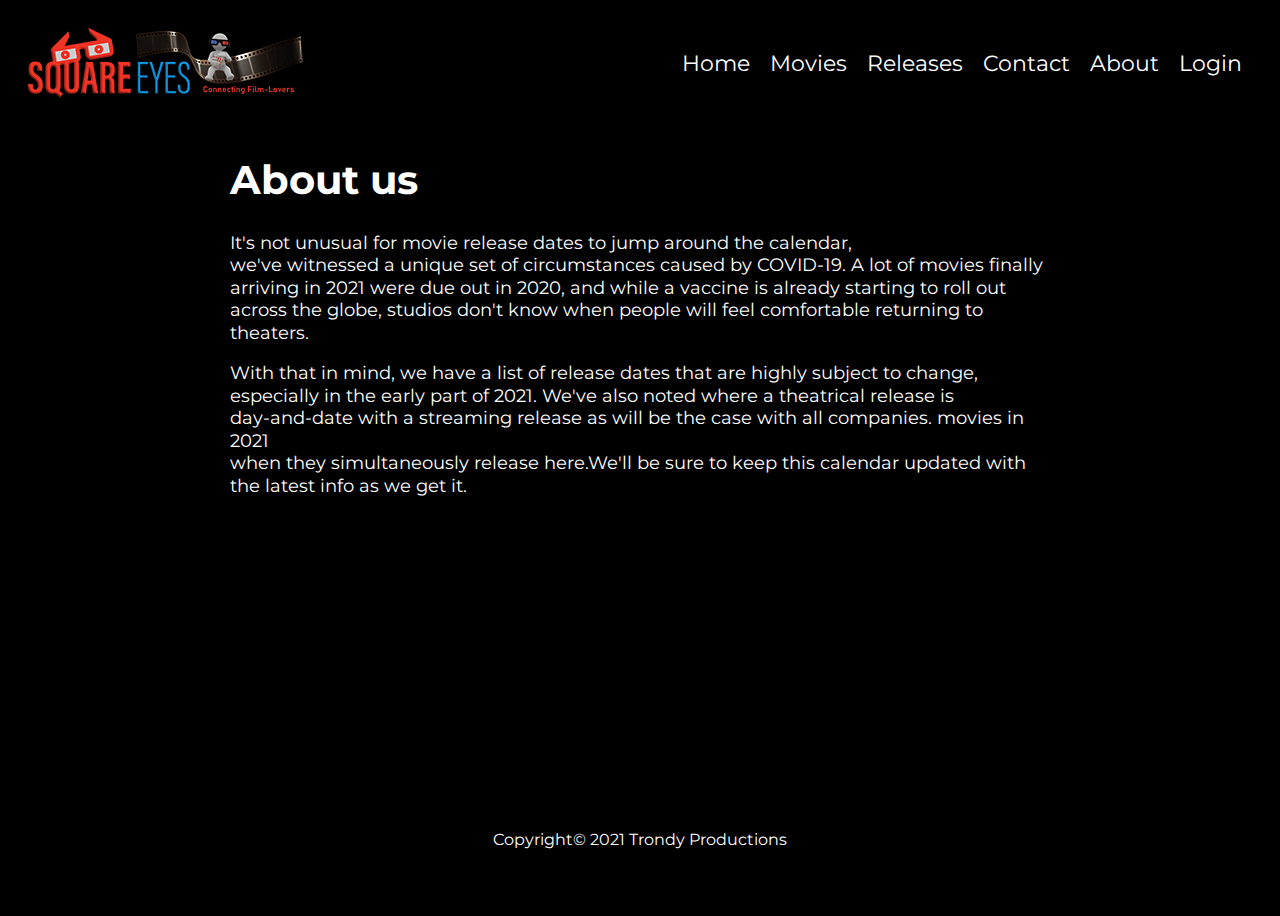
==== about.html @ 729745c1 "updates" ====
<!DOCTYPE html>
<html lang="en">
	<head>
		<meta charset="UTF-8" />
		<meta name="description" content="Streaming media content" />
		<meta name="keywords" content="Movies, Watch film, Share movies" />
		<meta name="author" content="Trondy" />
		<meta http-equiv="X-UA-Compatible" content="IE=edge" />
		<meta name="viewport" content="width=device-width, initial-scale=1.0" />
		<title>SquareEyes - Movies for every film lover</title>
		<meta
			name="description"
			content="Streaming high quality media content for millions of users worldwide! "
		/>

		<!-- Facebook Meta Tags -->
		<meta
			property="og:url"
			content="https://trondy-moviecentral.netlify.app/"
		/>
		<meta property="og:type" content="website" />
		<meta
			property="og:title"
			content="SquareEyes - Movies for every film lover"
		/>
		<meta
			property="og:description"
			content="Streaming high quality media content for millions of users worldwide! "
		/>
		<meta
			property="og:image"
			content="https://trondy-moviecentral.netlify.app/images/newlogo-dark.jpg"
		/>

		<!-- Twitter Meta Tags -->
		<meta name="twitter:card" content="summary_large_image" />
		<meta property="twitter:domain" content="trondy-moviecentral.netlify.app" />
		<meta
			property="twitter:url"
			content="https://trondy-moviecentral.netlify.app/"
		/>
		<meta
			name="twitter:title"
			content="SquareEyes - Movies for every film lover"
		/>
		<meta
			name="twitter:description"
			content="Streaming high quality media content for millions of users worldwide! "
		/>
		<meta
			name="twitter:image"
			content="https://trondy-moviecentral.netlify.app/images/newlogo-dark.jpg"
		/>
		<link rel="shortcut icon" type="image/png" href="Images/icon.png" />
		<link rel="stylesheet" href="/styles/nav.css" />
		<link rel="stylesheet" href="/styles/news.css" />
		<script src="/js/script.js" defer></script>
	</head>
	<body>
		<nav class="navbar">
			<img src="images/squareeyeslogo.png" class="logo" />
			<a href="#" class="toggle-button">
				<span class="bar"></span>
				<span class="bar"></span>
				<span class="bar"></span>
			</a>
			<div class="navbar-links">
				<ul>
					<li><a href="index.html">Home</a></li>
					<li><a href="search.html">Movies</a></li>
					<li><a href="news.html">Releases</a></li>
					<li><a href="contact.html">Contact</a></li>
					<li><a href="about.html">About</a></li>
					<li><a href="login.html">Login</a></li>
				</ul>
			</div>
		</nav>

		<main>
			<article class="article">
				<div class="headline">
					<h1>About us</h1>
				</div>

				<div class="article-text">
					<p class="first"
						>It's not unusual for movie release dates to jump around the
						calendar, <br />
						we've witnessed a unique set of circumstances caused by COVID-19. A
						lot of movies finally <br />
						arriving in 2021 were due out in 2020, and while a vaccine is
						already starting to roll out <br />
						across the globe, studios don't know when people will feel
						comfortable returning to theaters.</p
					>
					<p class="second"
						>With that in mind, we have a list of release dates that are highly
						subject to change, <br />
						especially in the early part of 2021. We've also noted where a
						theatrical release is <br />
						day-and-date with a streaming release as will be the case with all
						companies. movies in 2021 <br />
						when they simultaneously release here.We'll be sure to keep this
						calendar updated with <br />
						the latest info as we get it.</p
					>
				</div>
			</article>
		</main>

		<footer class="footer"> Copyright&#169; 2021 Trondy Productions </footer>
	</body>
</html>
---- styles/nav.css ----
@import url("https://fonts.googleapis.com/css2?family=Montserrat:ital,wght@0,700;1,600&display=swap");

html {
  box-sizing: border-box;
  font-size: 62.5%;
}

body {
  background-color: #000000;
  font-family: "Montserrat", sans-serif;
}
.navbar {
  display: flex;
  position: relative;
  justify-content: space-between;
  align-items: center;
  background-color: #000000;
  color: white;
  font-size: 22px;
}
.logo {
  display: flex;
  margin: 20px;
  cursor: pointer;
}

.navbar-links {
  height: 100%;
}

.navbar-links ul {
  display: flex;
  margin: 20px;
  padding: 0;
}

.navbar-links li {
  list-style: none;
}

.navbar-links li a {
  display: block;
  text-decoration: none;
  color: white;
  padding: 1rem;
}

.navbar-links li:hover,
.navbar-links.active {
  background-color: #b11421;
  border-radius: 5px;
}

.toggle-button {
  margin: 20px;
  position: absolute;
  top: 0.75rem;
  right: 1rem;
  display: none;
  flex-direction: column;
  justify-content: space-between;
  width: 28px;
  height: 28px;
}

.toggle-button .bar {
  height: 3px;
  width: 100%;
  background-color: white;
  border-radius: 10px;
}
.footer {
  padding-bottom: 10px;
  padding-top: 10px;
  position: fixed;
  left: 0;
  bottom: 0;
  width: 100%;
  height: 60px;
  background-color: black;
  color: white;
  font-family: "Montserrat", sans-serif;
  font-size: medium;
  text-align: center;
}
/*----------------- separating the code -------*/
@media (max-width: 900px) {
  .navbar-links {
    font-size: 16px;
  }
@media (max-width: 650px) {
  .navbar {
    flex-direction: column;
    align-items: flex-start;
  }

  .toggle-button {
    display: flex;
  }

  .navbar-links {
    display: none;
    width: 100%;
  }

  .navbar-links ul {
    width: 100%;
    flex-direction: column;
    font-size: 20px;
    line-height: 50px;
    text-decoration: underline;
  }

  .navbar-links ul li {
    text-align: center;
  }

  .navbar-links ul li a {
    padding: 0.5rem 1rem;
  }

  .navbar-links.active {
    display: flex;
  }
}
---- styles/news.css ----
@import url("https://fonts.googleapis.com/css2?family=Montserrat:ital,wght@0,700;1,600&display=swap");

html {
  box-sizing: border-box;
  font-size: 62.5%;
}

body {
  background-color: #000000;
  font-family: "Montserrat", sans-serif;
  justify-content: center;
  align-items: center;
  min-height: 100vh;
}

.article {
  color: white;
  font-family: "Montserrat", sans-serif;
  margin: -1em auto;
  padding: 0.5em 1em;
  max-width: 820px;
  font-size: 2em;
  line-height: 1.25;
  padding-top: 30px;
  padding-bottom: 200px;
}
.article-text {
  margin-top: 25px;
  font-size: large;
}

@media (max-width: 650px) {
  .newsrow {
    display: flex;
    flex-direction: column;
    gap: 40px;
  }
  .login-form {
    grid-template-columns: 1fr;
    grid-template-rows: 1fr, 1fr;
  }
}
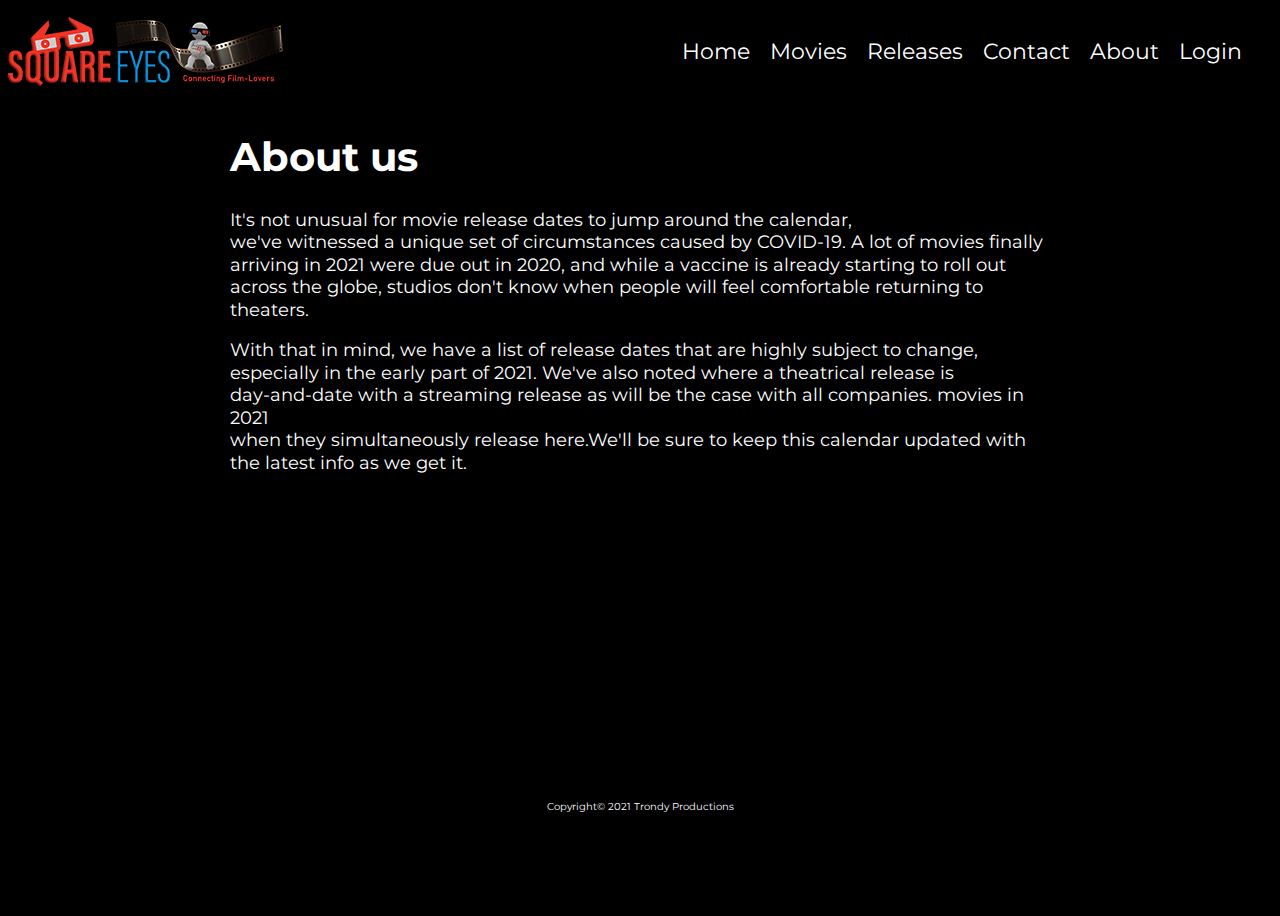
==== commit f7d2144a: "changes" ====
--- a/about.html
+++ b/about.html
@@ -7,7 +7,7 @@
 		<meta name="author" content="Trondy" />
 		<meta http-equiv="X-UA-Compatible" content="IE=edge" />
 		<meta name="viewport" content="width=device-width, initial-scale=1.0" />
-		<title>SquareEyes - Movies for every film lover</title>
+		<title>SquareEyes - About us</title>
 		<meta
 			name="description"
 			content="Streaming high quality media content for millions of users worldwide! "
--- a/styles/nav.css
+++ b/styles/nav.css
@@ -3,6 +3,7 @@
 html {
   box-sizing: border-box;
   font-size: 62.5%;
+  scroll-behavior: smooth;
 }
 
 body {
@@ -20,7 +21,7 @@
 }
 .logo {
   display: flex;
-  margin: 20px;
+  margin-right: 20px;
   cursor: pointer;
 }
 
@@ -70,25 +71,61 @@
   border-radius: 10px;
 }
 .footer {
-  padding-bottom: 10px;
+  display: block;
+  place-items: center;
+  padding-bottom: 0px;
   padding-top: 10px;
   position: fixed;
   left: 0;
   bottom: 0;
   width: 100%;
-  height: 60px;
+  height: 100px;
   background-color: black;
   color: white;
   font-family: "Montserrat", sans-serif;
-  font-size: medium;
+  font-size: 10px;
   text-align: center;
 }
+
+h2 {
+  font-size: 20px;
+  color: rgb(88, 88, 238);
+}
+.gotop-btn{
+  position: fixed;
+  width: 50px;
+  height: 50px;
+  background: #ee3131;
+  bottom: 40px;
+  right: 50px;
+  border-radius: 20px;
+
+  text-decoration: none;
+  text-align: center;
+  line-height: 50px;
+  color: white;
+  font-size: 22px;
+}
+
 /*----------------- separating the code -------*/
-@media (max-width: 900px) {
+
+@media (max-width: 950px) {
   .navbar-links {
     font-size: 16px;
   }
-@media (max-width: 650px) {
+  .logo {
+    margin-left: 5px;
+    margin-top: 5px;
+    margin-bottom: 15px;
+    width: 200px;
+  }
+
+@media (max-width: 730px) {
+  .logo {
+    margin-left: 5px;
+    margin-top: 10px;
+    width: 200px;
+  }
   .navbar {
     flex-direction: column;
     align-items: flex-start;
@@ -96,6 +133,8 @@
 
   .toggle-button {
     display: flex;
+    margin-top: 20px;
+    margin-right: 20px;
   }
 
   .navbar-links {
@@ -122,4 +161,5 @@
   .navbar-links.active {
     display: flex;
   }
+
 }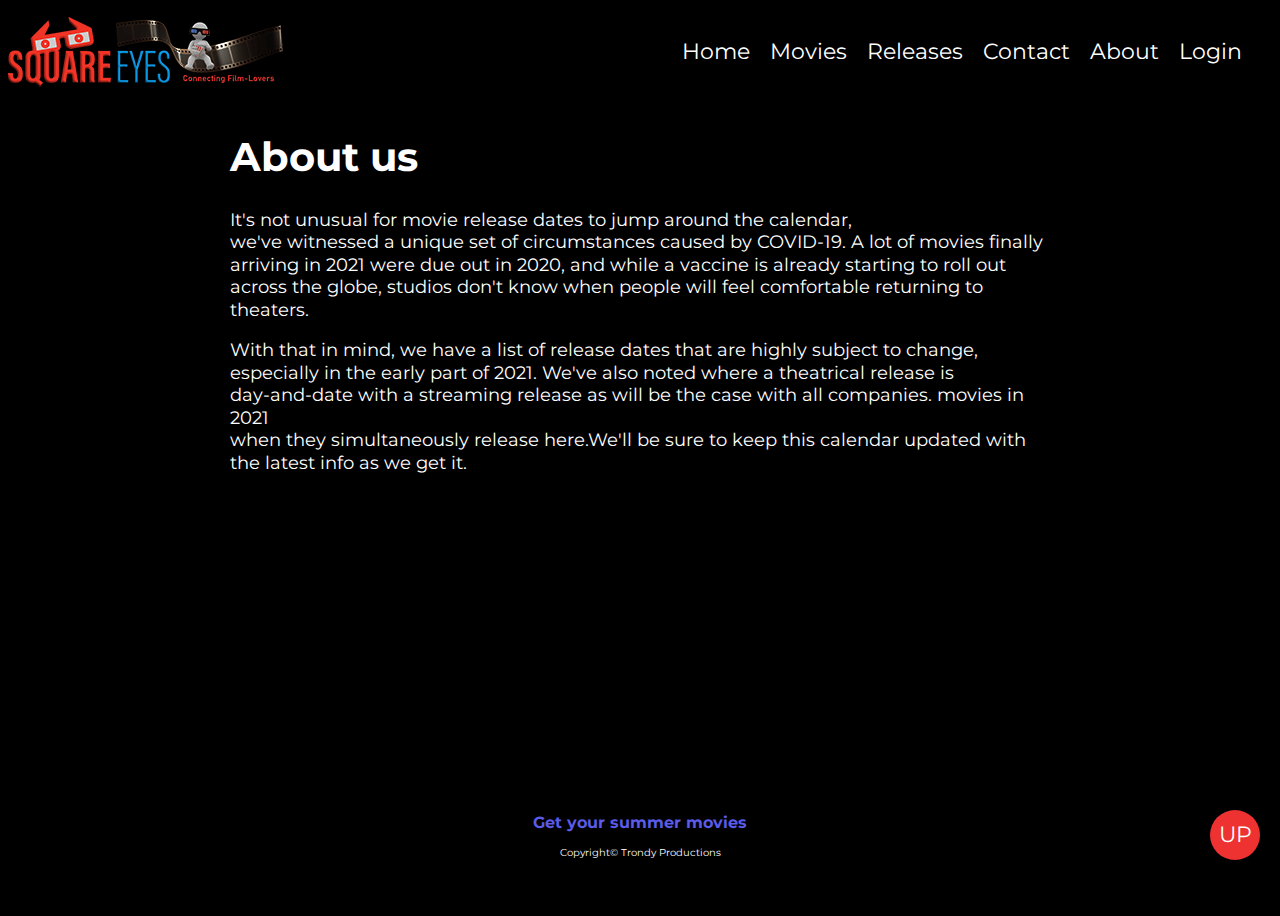
==== commit 2d7cb1c7: "fixes  and search field site" ====
--- a/about.html
+++ b/about.html
@@ -63,6 +63,7 @@
 				<span class="bar"></span>
 				<span class="bar"></span>
 				<span class="bar"></span>
+				<span class="bar"></span>
 			</a>
 			<div class="navbar-links">
 				<ul>
@@ -108,6 +109,14 @@
 			</article>
 		</main>
 
-		<footer class="footer"> Copyright&#169; 2021 Trondy Productions </footer>
+		<footer>
+			<section class="footer">
+				<div>
+					<h2 class="h2footer">Get your summer movies</h2>
+					<p>Copyright&copy; Trondy Productions</p>
+				</div>
+			</section>
+			<a class="gotop-btn" href="#">UP</a>
+		</footer>
 	</body>
 </html>
--- a/styles/nav.css
+++ b/styles/nav.css
@@ -87,9 +87,9 @@
   text-align: center;
 }
 
-h2 {
-  font-size: 20px;
-  color: rgb(88, 88, 238);
+.h2footer {
+  font-size: 16px;
+  color: #5b5be7;
 }
 .gotop-btn{
   position: fixed;
@@ -97,8 +97,8 @@
   height: 50px;
   background: #ee3131;
   bottom: 40px;
-  right: 50px;
-  border-radius: 20px;
+  right: 20px;
+  border-radius: 25px;
 
   text-decoration: none;
   text-align: center;
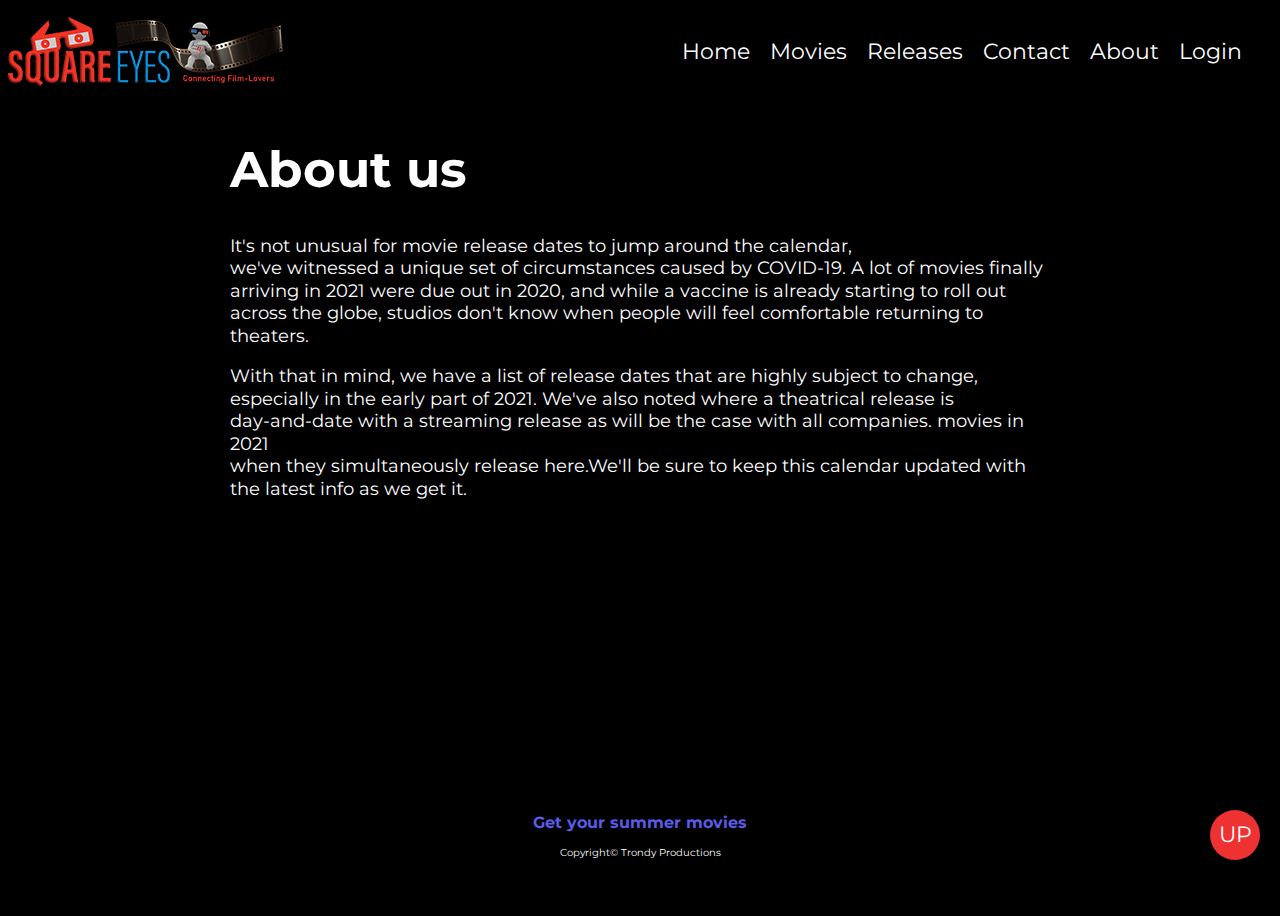
==== commit c3e42aa1: "logo alt txt" ====
--- a/about.html
+++ b/about.html
@@ -58,7 +58,7 @@
 	</head>
 	<body>
 		<nav class="navbar">
-			<img src="images/squareeyeslogo.png" class="logo" />
+			<img src="images/squareeyeslogo.png" class="logo" alt="logo" />
 			<a href="#" class="toggle-button">
 				<span class="bar"></span>
 				<span class="bar"></span>
--- a/styles/nav.css
+++ b/styles/nav.css
@@ -73,8 +73,6 @@
 .footer {
   display: block;
   place-items: center;
-  padding-bottom: 0px;
-  padding-top: 10px;
   position: fixed;
   left: 0;
   bottom: 0;
--- a/styles/news.css
+++ b/styles/news.css
@@ -1,42 +1,151 @@
 @import url("https://fonts.googleapis.com/css2?family=Montserrat:ital,wght@0,700;1,600&display=swap");
+@import url("https://fonts.googleapis.com/css2?family=Niconne&display=swap");
 
 html {
-  box-sizing: border-box;
-  font-size: 62.5%;
+	box-sizing: border-box;
 }
 
 body {
-  background-color: #000000;
-  font-family: "Montserrat", sans-serif;
-  justify-content: center;
-  align-items: center;
-  min-height: 100vh;
+	background-color: #000000;
+	font-family: "Montserrat", sans-serif;
+	justify-content: center;
+	align-items: center;
+	min-height: 100vh;
+}
+.main-content {
+	max-width: 900px;
+	margin: 0 auto;
+	padding: 100px 0 0;
+}
+.film-frame {
+	width: 100%;
+	height: 0;
+	padding-bottom: 56.25%;
+	position: relative;
+}
+.film-frame iframe {
+	position: absolute;
+	width: 100%;
+	height: 100%;
+	padding-bottom: 56.25%;
+}
+/*------------------------Profile page-------------*/
+.profilehead {
+	display: block;
+	position: relative;
+	text-align: center;
+	color: #ffffff;
+}
+.headline {
+	font-size: 25px;
+	font-weight: bold;
+}
+.headline p {
+	color: #666161;
+	font-size: 17px;
+}
+.wrapperpro {
+	display: flex;
+	position: relative;
+	padding-left: 20px;
+	padding-bottom: 20px;
+	height: 300px;
+	margin-left: 25%;
 }
 
+.wrapperpro .left {
+	width: 200px;
+	background: linear-gradient(to right, #f36541, #e6211a);
+	padding: 20px 15px;
+	border-top-left-radius: 5px;
+	border-bottom-left-radius: 5px;
+	text-align: center;
+	color: rgb(255, 255, 255);
+}
+
+.wrapperpro .left img {
+	border-radius: 5px;
+	margin-bottom: 10px;
+}
+
+.wrapperpro .left h4 {
+	font-size: 28px;
+	font-family: "Niconne", cursive;
+	margin-bottom: 10px;
+}
+
+.wrapperpro .left p {
+	font-size: 12px;
+}
+.wrapperpro .right p {
+}
+.wrapperpro .right {
+	width: 300px;
+	background: #ffffff;
+	padding: 10px 10px;
+	border-top-right-radius: 5px;
+	border-bottom-right-radius: 5px;
+}
+
+.wrapperpro .right .info,
+.wrapperpro .right .history {
+	margin-bottom: 25px;
+}
+
+.wrapperpro .right .info h3,
+.wrapperpro .right .history h3 {
+	margin-bottom: 5px;
+	padding-bottom: 5px;
+	border-bottom: 1px solid #fb0000;
+	color: #000000;
+	font-size: 20px;
+	letter-spacing: 3px;
+}
+
+/*------------------------end of Profile page-------------*/
 .article {
-  color: white;
-  font-family: "Montserrat", sans-serif;
-  margin: -1em auto;
-  padding: 0.5em 1em;
-  max-width: 820px;
-  font-size: 2em;
-  line-height: 1.25;
-  padding-top: 30px;
-  padding-bottom: 200px;
+	color: white;
+	font-family: "Montserrat", sans-serif;
+	margin: -1em auto;
+	padding: 0.5em 1em;
+	max-width: 820px;
+	font-size: 2em;
+	line-height: 1.25;
+	padding-top: 30px;
+	padding-bottom: 200px;
 }
 .article-text {
-  margin-top: 25px;
-  font-size: large;
+	margin-top: 25px;
+	font-size: large;
 }
 
 @media (max-width: 650px) {
-  .newsrow {
-    display: flex;
-    flex-direction: column;
-    gap: 40px;
-  }
-  .login-form {
-    grid-template-columns: 1fr;
-    grid-template-rows: 1fr, 1fr;
-  }
+	.newsrow {
+		display: flex;
+		flex-direction: column;
+		gap: 40px;
+	}
+	.login-form {
+		grid-template-columns: 1fr;
+		grid-template-rows: 1fr, 1fr;
+	}
+	.wrapperpro {
+		position: relative;
+		place-content: center;
+		margin: auto;
+		top: 50px;
+		max-width: 550px;
+		display: flex;
+	}
+	.wrapperpro .right {
+		width: 210px;
+		background: #ffffff;
+		border-radius: 5px;
+	}
+	.wrapperpro .left {
+		border-radius: 5px;
+	}
+	.headline {
+		font-size: 18px;
+	}
 }
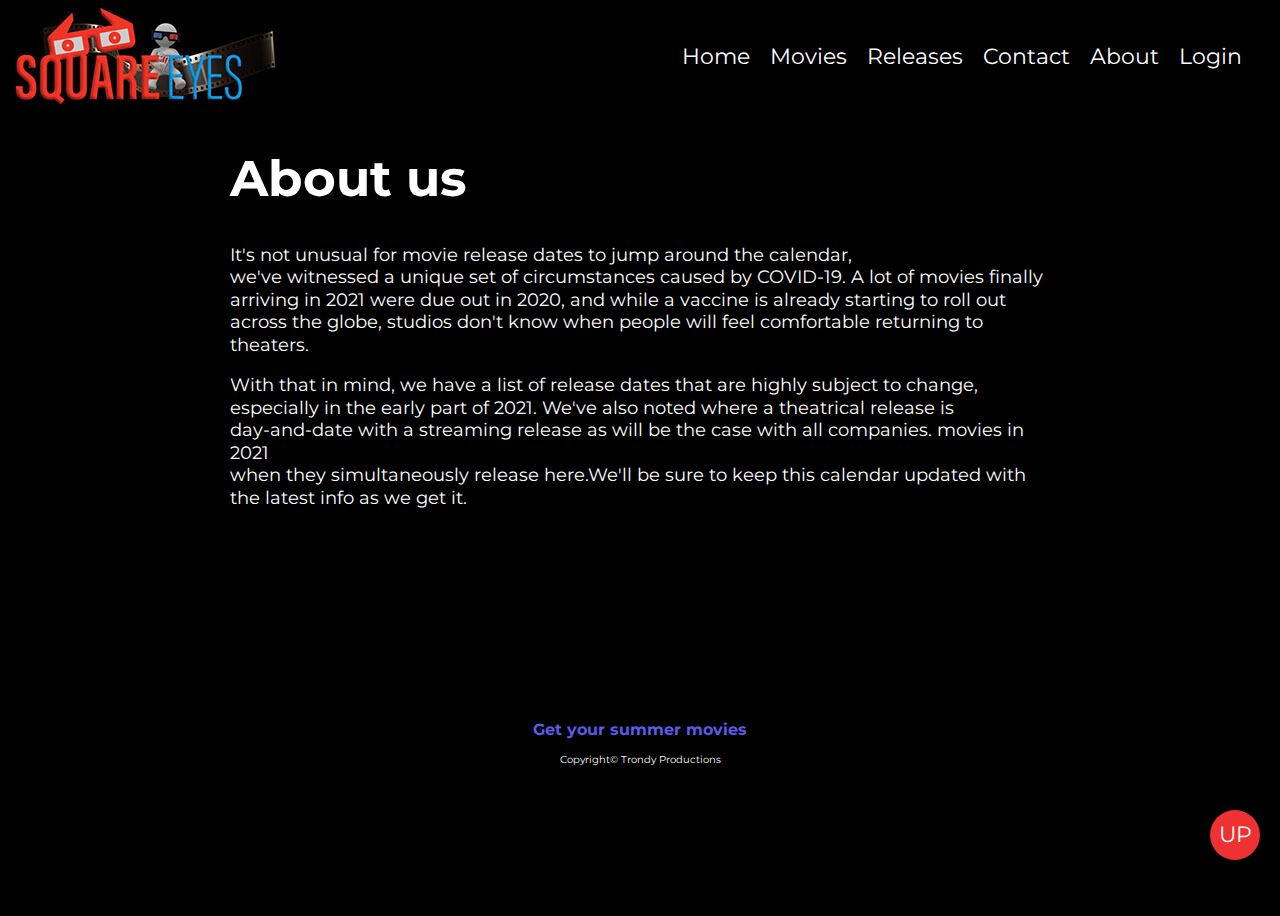
==== commit af7766df: "meta limited" ====
--- a/about.html
+++ b/about.html
@@ -8,49 +8,7 @@
 		<meta http-equiv="X-UA-Compatible" content="IE=edge" />
 		<meta name="viewport" content="width=device-width, initial-scale=1.0" />
 		<title>SquareEyes - About us</title>
-		<meta
-			name="description"
-			content="Streaming high quality media content for millions of users worldwide! "
-		/>
-
-		<!-- Facebook Meta Tags -->
-		<meta
-			property="og:url"
-			content="https://trondy-moviecentral.netlify.app/"
-		/>
-		<meta property="og:type" content="website" />
-		<meta
-			property="og:title"
-			content="SquareEyes - Movies for every film lover"
-		/>
-		<meta
-			property="og:description"
-			content="Streaming high quality media content for millions of users worldwide! "
-		/>
-		<meta
-			property="og:image"
-			content="https://trondy-moviecentral.netlify.app/images/newlogo-dark.jpg"
-		/>
-
-		<!-- Twitter Meta Tags -->
-		<meta name="twitter:card" content="summary_large_image" />
-		<meta property="twitter:domain" content="trondy-moviecentral.netlify.app" />
-		<meta
-			property="twitter:url"
-			content="https://trondy-moviecentral.netlify.app/"
-		/>
-		<meta
-			name="twitter:title"
-			content="SquareEyes - Movies for every film lover"
-		/>
-		<meta
-			name="twitter:description"
-			content="Streaming high quality media content for millions of users worldwide! "
-		/>
-		<meta
-			name="twitter:image"
-			content="https://trondy-moviecentral.netlify.app/images/newlogo-dark.jpg"
-		/>
+		<meta name="description" content="About SquareEyes" />
 		<link rel="shortcut icon" type="image/png" href="Images/icon.png" />
 		<link rel="stylesheet" href="/styles/nav.css" />
 		<link rel="stylesheet" href="/styles/news.css" />
--- a/styles/nav.css
+++ b/styles/nav.css
@@ -9,6 +9,7 @@
 body {
   background-color: #000000;
   font-family: "Montserrat", sans-serif;
+  min-height: 100vh;
 }
 .navbar {
   display: flex;
@@ -73,7 +74,6 @@
 .footer {
   display: block;
   place-items: center;
-  position: fixed;
   left: 0;
   bottom: 0;
   width: 100%;
@@ -159,5 +159,5 @@
   .navbar-links.active {
     display: flex;
   }
-
+  
 }--- a/styles/news.css
+++ b/styles/news.css
@@ -49,7 +49,7 @@
 	position: relative;
 	padding-left: 20px;
 	padding-bottom: 20px;
-	height: 300px;
+	max-height: 400px;
 	margin-left: 25%;
 }
 
@@ -74,11 +74,6 @@
 	margin-bottom: 10px;
 }
 
-.wrapperpro .left p {
-	font-size: 12px;
-}
-.wrapperpro .right p {
-}
 .wrapperpro .right {
 	width: 300px;
 	background: #ffffff;
@@ -89,7 +84,7 @@
 
 .wrapperpro .right .info,
 .wrapperpro .right .history {
-	margin-bottom: 25px;
+	margin-bottom: 5px;
 }
 
 .wrapperpro .right .info h3,
@@ -133,8 +128,10 @@
 		position: relative;
 		place-content: center;
 		margin: auto;
-		top: 50px;
-		max-width: 550px;
+		margin-left: 13%;
+		padding: 0;
+		max-width: 350px;
+		max-height: 350px;
 		display: flex;
 	}
 	.wrapperpro .right {
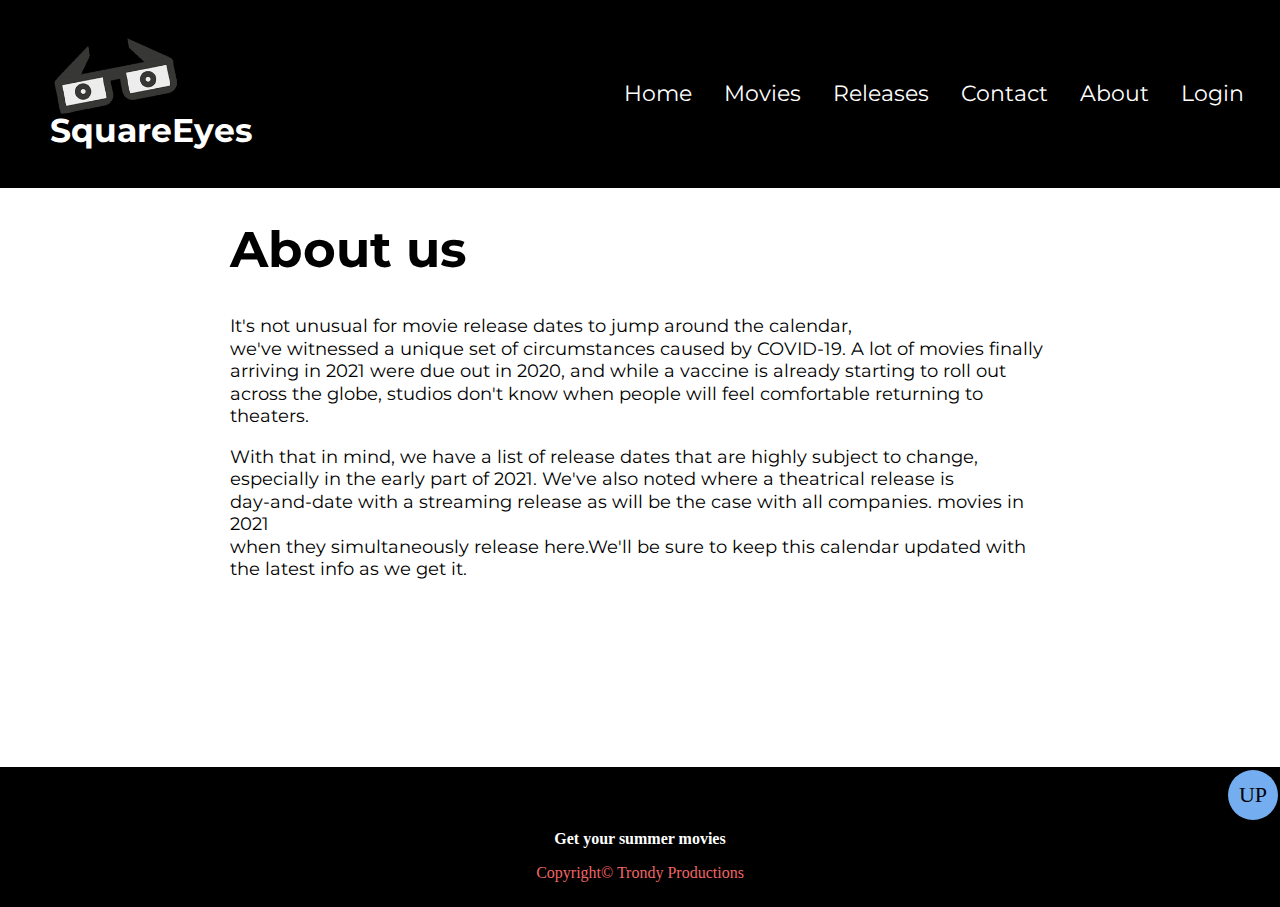
==== commit 98a56fbf: "update" ====
--- a/about.html
+++ b/about.html
@@ -2,7 +2,6 @@
 <html lang="en">
 	<head>
 		<meta charset="UTF-8" />
-		<meta name="description" content="Streaming media content" />
 		<meta name="keywords" content="Movies, Watch film, Share movies" />
 		<meta name="author" content="Trondy" />
 		<meta http-equiv="X-UA-Compatible" content="IE=edge" />
@@ -13,10 +12,27 @@
 		<link rel="stylesheet" href="/styles/nav.css" />
 		<link rel="stylesheet" href="/styles/news.css" />
 		<script src="/js/script.js" defer></script>
+		<!-- Hotjar Tracking Code for My site -->
+		<script>
+			(function (h, o, t, j, a, r) {
+				h.hj =
+					h.hj ||
+					function () {
+						(h.hj.q = h.hj.q || []).push(arguments);
+					};
+				h._hjSettings = { hjid: 2723098, hjsv: 6 };
+				a = o.getElementsByTagName("head")[0];
+				r = o.createElement("script");
+				r.async = 1;
+				r.src = t + h._hjSettings.hjid + j + h._hjSettings.hjsv;
+				a.appendChild(r);
+			})(window, document, "https://static.hotjar.com/c/hotjar-", ".js?sv=");
+		</script>
 	</head>
 	<body>
 		<nav class="navbar">
-			<img src="images/squareeyeslogo.png" class="logo" alt="logo" />
+			<img src="images/icon.png" class="logo" alt="logo" />
+			<h2 class="sitename">SquareEyes</h2>
 			<a href="#" class="toggle-button">
 				<span class="bar"></span>
 				<span class="bar"></span>
@@ -26,7 +42,7 @@
 			<div class="navbar-links">
 				<ul>
 					<li><a href="index.html">Home</a></li>
-					<li><a href="search.html">Movies</a></li>
+					<li><a href="store.html">Movies</a></li>
 					<li><a href="news.html">Releases</a></li>
 					<li><a href="contact.html">Contact</a></li>
 					<li><a href="about.html">About</a></li>
@@ -34,7 +50,25 @@
 				</ul>
 			</div>
 		</nav>
-
+		<div class="mobile-list">
+			<ul>
+				<li><a href="#">
+					<img src="images/navlist.png" class="icon" alt="icon of hamburger" style="width:50px;height:50px;"/>
+				</a></li>
+				<li><a href="/index.html">
+					<img src="images/home.png" class="icon" alt="icon of home" style="width:50px;height:50px;"/>
+				</a></li>
+				<li><a href="/store.html">
+					<img src="images/movies.png" class="icon" alt="icon of movies" style="width:50px;height:50px;"/>
+				</a></li>
+				<li><a href="/profile.html">
+					<img src="images/user.png" class="icon" alt="icon of user" style="width:50px;height:50px;"/>
+				</a></li>
+				<li><a href="/about.html">
+					<img src="images/about.png" class="icon" alt="icon of about" style="width:50px;height:50px;"/>
+				</a></li>
+			</ul>
+		</div>
 		<main>
 			<article class="article">
 				<div class="headline">
@@ -42,18 +76,18 @@
 				</div>
 
 				<div class="article-text">
-					<p class="first"
-						>It's not unusual for movie release dates to jump around the
+					<p class="first">
+						It's not unusual for movie release dates to jump around the
 						calendar, <br />
 						we've witnessed a unique set of circumstances caused by COVID-19. A
 						lot of movies finally <br />
 						arriving in 2021 were due out in 2020, and while a vaccine is
 						already starting to roll out <br />
 						across the globe, studios don't know when people will feel
-						comfortable returning to theaters.</p
-					>
-					<p class="second"
-						>With that in mind, we have a list of release dates that are highly
+						comfortable returning to theaters.
+					</p>
+					<p class="second">
+						With that in mind, we have a list of release dates that are highly
 						subject to change, <br />
 						especially in the early part of 2021. We've also noted where a
 						theatrical release is <br />
@@ -61,8 +95,8 @@
 						companies. movies in 2021 <br />
 						when they simultaneously release here.We'll be sure to keep this
 						calendar updated with <br />
-						the latest info as we get it.</p
-					>
+						the latest info as we get it.
+					</p>
 				</div>
 			</article>
 		</main>
@@ -71,7 +105,7 @@
 			<section class="footer">
 				<div>
 					<h2 class="h2footer">Get your summer movies</h2>
-					<p>Copyright&copy; Trondy Productions</p>
+					<p class="co">Copyright&copy; Trondy Productions</p>
 				</div>
 			</section>
 			<a class="gotop-btn" href="#">UP</a>
--- a/styles/nav.css
+++ b/styles/nav.css
@@ -1,15 +1,10 @@
 @import url("https://fonts.googleapis.com/css2?family=Montserrat:ital,wght@0,700;1,600&display=swap");
 
-html {
-  box-sizing: border-box;
-  font-size: 62.5%;
-  scroll-behavior: smooth;
-}
-
-body {
-  background-color: #000000;
+html, body {
+  margin: 0;
+  padding: 0;
+  min-height: 100%;
   font-family: "Montserrat", sans-serif;
-  min-height: 100vh;
 }
 .navbar {
   display: flex;
@@ -22,8 +17,17 @@
 }
 .logo {
   display: flex;
-  margin-right: 20px;
+  margin-top: 15px;
+  margin-left: 50px;
+  margin-bottom: 55px;
+  width: 130px;
   cursor: pointer;
+}
+
+.sitename {
+  position:absolute;
+  margin-top: 100px;
+  margin-left: 50px;
 }
 
 .navbar-links {
@@ -49,8 +53,8 @@
 
 .navbar-links li:hover,
 .navbar-links.active {
-  background-color: #b11421;
-  border-radius: 5px;
+  text-decoration: underline;
+  text-transform: uppercase;
 }
 
 .toggle-button {
@@ -71,38 +75,46 @@
   background-color: white;
   border-radius: 10px;
 }
-.footer {
-  display: block;
-  place-items: center;
+footer{
+  position: block;
+  align-content: center;
+  bottom: 0;
   left: 0;
-  bottom: 0;
-  width: 100%;
+  right: 0;
+  background: rgb(0, 0, 0);
   height: 100px;
-  background-color: black;
-  color: white;
-  font-family: "Montserrat", sans-serif;
-  font-size: 10px;
+  width: 100vw;
+  font-family: "Open Sans";
+  padding-top: 40px;
+  color: rgb(240, 101, 101);
+}
+
+.h2footer {
   text-align: center;
-}
-
-.h2footer {
   font-size: 16px;
-  color: #5b5be7;
-}
+  color: #ffffff;
+}
+.co {
+  text-align: center;
+}
+
 .gotop-btn{
   position: fixed;
   width: 50px;
   height: 50px;
-  background: #ee3131;
-  bottom: 40px;
-  right: 20px;
+  background: #74aef0;
+  bottom: 80px;
+  right: 2px;
   border-radius: 25px;
 
   text-decoration: none;
   text-align: center;
   line-height: 50px;
-  color: white;
+  color: rgb(0, 0, 0);
   font-size: 22px;
+}
+.mobile-list {
+  display: none;
 }
 
 /*----------------- separating the code -------*/
@@ -112,17 +124,24 @@
     font-size: 16px;
   }
   .logo {
-    margin-left: 5px;
+    margin-left: 15px;
     margin-top: 5px;
     margin-bottom: 15px;
-    width: 200px;
-  }
-
+    width: 110px;
+  }
+  .sitename {
+    font-size: 20px;
+    margin-top: 90px;
+  }
 @media (max-width: 730px) {
   .logo {
-    margin-left: 5px;
+    margin-left: 15px;
     margin-top: 10px;
-    width: 200px;
+    width: 120px;
+  }
+  .sitename {
+    font-size: 20px;
+    margin-top: 90px;
   }
   .navbar {
     flex-direction: column;
@@ -159,5 +178,27 @@
   .navbar-links.active {
     display: flex;
   }
-  
+  @media only screen and (max-width:560px) {
+
+  .mobile-list {
+    display: block;
+    color: white;
+    position: fixed;
+    bottom: 0;
+    left: 0;
+    justify-content: space-around;
+    align-items: center;
+    width: 100%;
+    background-color: white;
+  }
+  .mobile-list li {
+    display: inline;
+    align-self: auto;
+    margin: auto;
+  }
+  .mobile-list li .icon {
+    margin-right: 5px;
+  }
+}
+}
 }--- a/styles/news.css
+++ b/styles/news.css
@@ -6,7 +6,7 @@
 }
 
 body {
-	background-color: #000000;
+	background-color: #ffffff;
 	font-family: "Montserrat", sans-serif;
 	justify-content: center;
 	align-items: center;
@@ -99,7 +99,7 @@
 
 /*------------------------end of Profile page-------------*/
 .article {
-	color: white;
+	color: rgb(0, 0, 0);
 	font-family: "Montserrat", sans-serif;
 	margin: -1em auto;
 	padding: 0.5em 1em;
